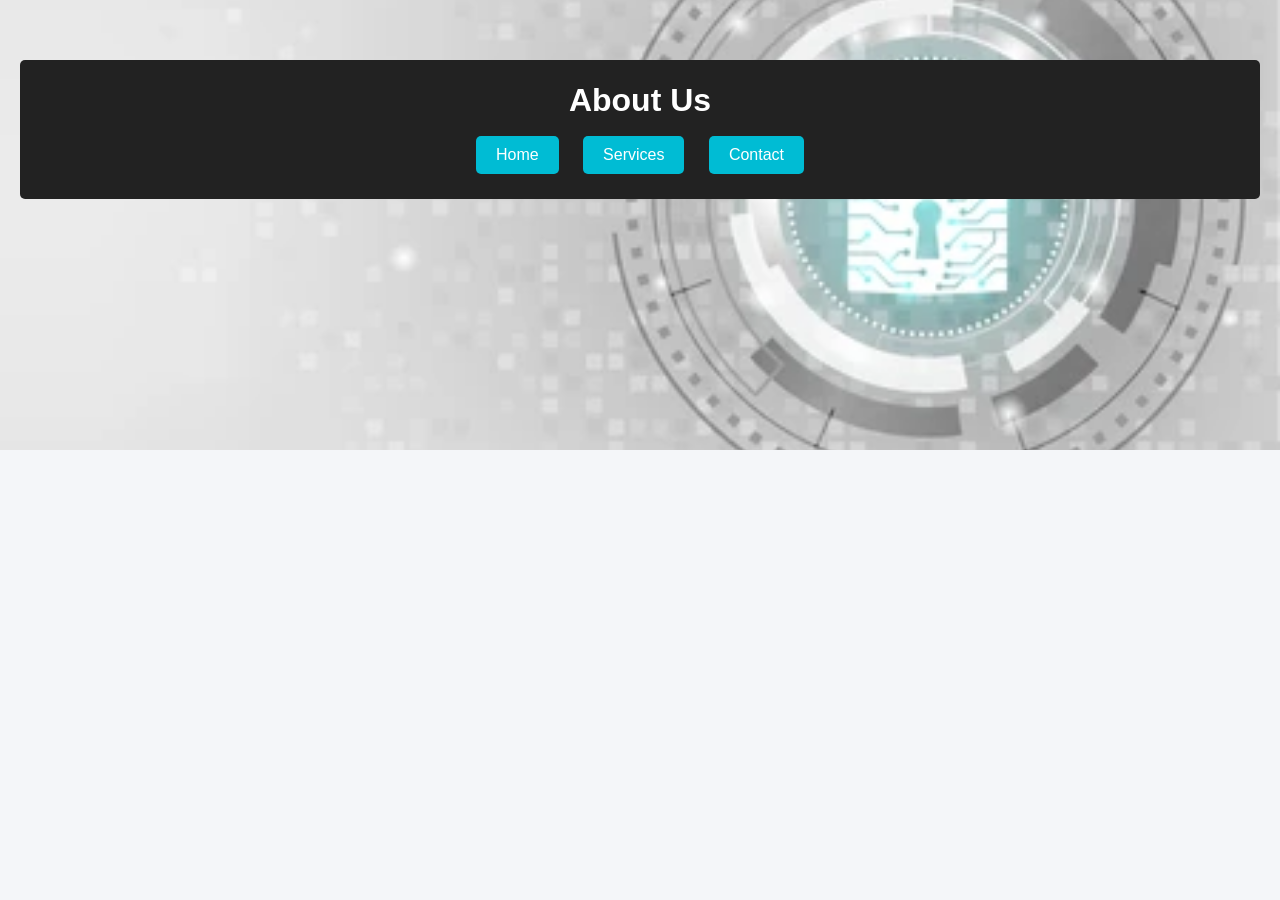
==== About.html @ eb0dd730 "About Page" ====
<!DOCTYPE html>
<html lang="en">
<head>
    <meta charset="UTF-8">
    <meta name="viewport" content="width=device-width, initial-scale=1.0">
    <title>About Us</title>
    <link rel="stylesheet" href="style.css">
</head>
<body>
</body>
<footer>
    <h1>About Us</h1>
    <button onclick="window.location.href='index.html'">Home</button>
    <button onclick="window.location.href='services.html'">Services</button>
    <button onclick="window.location.href='contact.html'">Contact</button>

    </footer>
</body>
</html>
---- style.css ----
body::before {
  content: "";
  position: fixed;
  top: 0;
  left: 0;
  width: 100%;
  height: 50%;
  background: url('ana2.webp') no-repeat center center;
  background-size: cover;
  z-index: -1;

}



* {
  margin: 0;
  padding: 0;
  box-sizing: border-box;
}

body {
  font-family: Arial, sans-serif;
  background-color: #f4f6f9;
  color: #333;
  line-height: 1.6;
  padding: 20px;
}

nav {
  background: #222;
  padding: 10px 0;
}
.nav-menu {
  list-style: none;
  display: flex;
  justify-content: center;
}
.nav-menu li {
  margin: 0 15px;
}
.nav-menu a {
  text-decoration: none;
  color: #fff;
  font-weight: bold;
  transition: color 0.3s;
}
.nav-menu a:hover {
  color: #00bcd4;
}

.social-links {
  margin: 20px 0;
  text-align: center;
}
.social-links img {
  width: 30px;
  height: 30px;
  margin: 0 10px;
  transition: transform 0.3s;
}
.social-links img:hover {
  transform: scale(1.2);
}

header {
  text-align: center;
  margin: 30px 0;
}
header h1 {
  color: #222;
  margin-bottom: 10px;
}
header p {
  font-size: 1.1em;
  color: #050505;
}

.buttons {
  text-align: center;
  margin: 20px 0;
}
button {
  padding: 10px 20px;
  margin: 10px;
  border: none;
  background: #00bcd4;
  color: #fff;
  font-size: 1em;
  cursor: pointer;
  border-radius: 5px;
  transition: background 0.3s;
}
button:hover {
  background: #0097a7;
}
button.purchase {
  background: #ff5722;
}
button.purchase:hover {
  background: #e64a19;
}

.container {
  display: flex;
  gap: 20px;
}

.column {
  width: 33%;
  padding: 15px;
  border: 1px solid #ddd;
}


.content {
  max-width: 400px;
  margin: 0 auto;
  padding: 20px;
  background: #fff;
  border-radius: 8px;
  box-shadow: 0 2px 6px rgba(0,0,0,0.1);
}

.content p {
  margin-bottom: 15px;
}

footer {
  text-align: center;
  margin-top: 40px;
  padding: 15px;
  background: #222;
  color: #fff;
  border-radius: 5px;
}
About.html {
  text-align: center;
  margin: 30px 0;
  background: #fff;
  padding: 20px;
  border-radius: 8px;
  box-shadow: 0 2px 6px rgba(0,0,0,0.1);
}
footer {
  text-align: center;
  margin-top: 40px;
  padding: 15px;
  background: #222;
  color: #fff;
  border-radius: 5px;
}
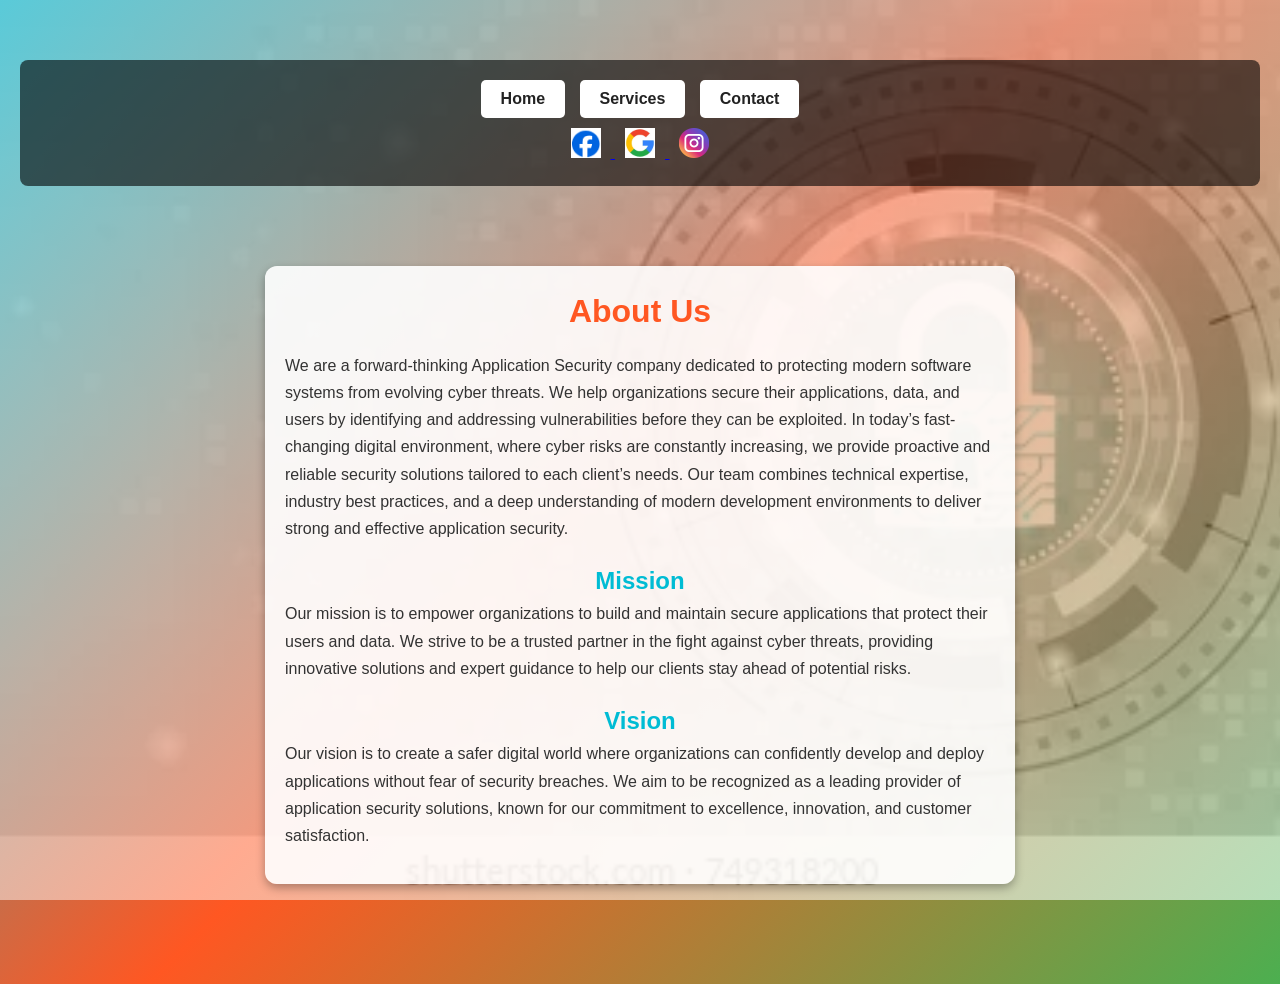
==== commit 54561430: "Icons" ====
--- a/About.html
+++ b/About.html
@@ -6,14 +6,56 @@
     <title>About Us</title>
     <link rel="stylesheet" href="style.css">
 </head>
-<body>
-</body>
-<footer>
-    <h1>About Us</h1>
-    <button onclick="window.location.href='index.html'">Home</button>
-    <button onclick="window.location.href='services.html'">Services</button>
-    <button onclick="window.location.href='contact.html'">Contact</button>
 
+<body class="about-page">
+
+    <!-- Navigation / Footer Buttons -->
+    <footer class="about-footer">
+        <button onclick="window.location.href='index.html'">Home</button>
+        <button onclick="window.location.href='services.html'">Services</button>
+        <button onclick="window.location.href='contact.html'">Contact</button>
+
+     <div class="social-links">
+    <a href="https://www.facebook.com" target="_blank">
+      <img src="facebook.png" alt="Facebook">
+    </a>
+    <a href="https://www.google.com" target="_blank">
+      <img src="OIP.webp" alt="Google">
+    </a>
+    <a href="https://www.instagram.com" target="_blank">
+      <img src="insta.png" alt="Instagram">
+    </a>
+  </div>
     </footer>
+
+    <!-- Main Content -->
+    <main class="about-container">
+
+        <h1>About Us</h1>
+
+        <p>
+            We are a forward-thinking Application Security company dedicated to protecting modern software systems from evolving cyber threats. 
+            We help organizations secure their applications, data, and users by identifying and addressing vulnerabilities before they can be exploited. 
+            In today’s fast-changing digital environment, where cyber risks are constantly increasing, we provide proactive and reliable security solutions 
+            tailored to each client’s needs. Our team combines technical expertise, industry best practices, and a deep understanding of modern development
+            environments to deliver strong and effective application security.
+        </p>
+
+        <h2>Mission</h2>
+        <p>
+            Our mission is to empower organizations to build and maintain secure applications that protect their users and data. 
+            We strive to be a trusted partner in the fight against cyber threats, providing innovative solutions and expert guidance 
+            to help our clients stay ahead of potential risks.
+        </p>
+
+        <h2>Vision</h2>
+        <p>
+            Our vision is to create a safer digital world where organizations can confidently develop and deploy applications 
+            without fear of security breaches. We aim to be recognized as a leading provider of application security solutions, 
+            known for our commitment to excellence, innovation, and customer satisfaction.
+        </p>
+
+    </main>
+
 </body>
 </html>
--- a/style.css
+++ b/style.css
@@ -51,7 +51,7 @@
 }
 
 .social-links {
-  margin: 20px 0;
+  margin: 5px 0;
   text-align: center;
 }
 .social-links img {
@@ -143,11 +143,171 @@
   border-radius: 8px;
   box-shadow: 0 2px 6px rgba(0,0,0,0.1);
 }
-footer {
-  text-align: center;
-  margin-top: 40px;
+.about-page {
+  position: relative;
+}
+
+/* Background image stays + add vibrant overlay */
+.about-page::before {
+  content: "";
+  position: fixed;
+  top: 0;
+  left: 0;
+  width: 100%;
+  height: 100%;
+  
+  /* Image + vibrant gradient overlay */
+  background: 
+    linear-gradient(135deg, rgba(0, 188, 212, 0.7), rgba(255, 87, 34, 0.6), rgba(76, 175, 80, 0.5)),
+    url('ana2.webp') no-repeat center center;
+
+  background-size: cover;
+  z-index: -1;
+}
+/* =========================
+   ABOUT PAGE (MATCHED TO SERVICES STYLE)
+   ========================= */
+
+/* Background like services page */
+.about-page {
+  background: linear-gradient(135deg, #00bcd4, #ff5722, #4caf50);
+  min-height: 100vh;
+  color: #fff;
+}
+
+/* Keep background image + overlay */
+.about-page::before {
+  content: "";
+  position: fixed;
+  top: 0;
+  left: 0;
+  width: 100%;
+  height: 100%;
+  background: 
+    linear-gradient(135deg, rgba(0, 188, 212, 0.6), rgba(255, 87, 34, 0.5), rgba(76, 175, 80, 0.4)),
+    url('ana2.webp') no-repeat center center;
+  background-size: cover;
+  z-index: -1;
+}
+
+/* MAIN CONTENT CARD (same feel as services card) */
+.about-page .about-container {
+  background: rgba(255, 255, 255, 0.9);
+  color: #222;
+  max-width: 750px;
+  margin: 80px auto;
+  padding: 20px;
+  border-radius: 12px;
+  box-shadow: 0 4px 10px rgba(0,0,0,0.3);
+  transition: transform 0.3s;
+}
+
+.about-page .about-container:hover {
+  transform: translateY(-5px);
+}
+
+/* Headings (match services style colors) */
+.about-page h1 {
+  text-align: center;
+  color: #ff5722;
+  margin-bottom: 15px;
+}
+
+.about-page h2 {
+  text-align: center;
+  color: #00bcd4;
+  margin-top: 20px;
+}
+
+/* Paragraphs */
+.about-page p {
+  margin-bottom: 15px;
+  line-height: 1.7;
+  color: #333;
+}
+
+/* TOP NAV BUTTON AREA (MATCH SERVICES NAV STYLE) */
+.about-page .about-footer {
+  text-align: center;
   padding: 15px;
-  background: #222;
-  color: #fff;
+  background: rgba(0, 0, 0, 0.6);
+  border-radius: 8px;
+  margin-bottom: 20px;
+}
+
+/* BUTTONS (same as services page) */
+.about-page .about-footer button {
+  padding: 10px 20px;
+  margin: 5px;
+  border: none;
+  background: #fff;
+  color: #222;
+  font-weight: bold;
   border-radius: 5px;
-}+  cursor: pointer;
+  transition: transform 0.3s, background 0.3s;
+}
+
+/* HOVER (same behavior as services) */
+.about-page .about-footer button:hover {
+  background: #00bcd4;
+  color: #fff;
+  transform: scale(1.1);
+}
+
+/* Services page */
+.services-page {
+  background: linear-gradient(135deg, #00bcd4, #ff5722, #4caf50);
+  min-height: 100vh;
+  color: #fff;
+}
+
+/* Navigation bar at top */
+.services-page .services-nav {
+  text-align: center;
+  padding: 15px;
+  background: rgba(0,0,0,0.6);
+  border-radius: 8px;
+  margin-bottom: 20px;
+}
+
+.services-page .services-nav button {
+  padding: 10px 20px;
+  margin: 5px;
+  border: none;
+  background: #fff;
+  color: #222;
+  font-weight: bold;
+  border-radius: 5px;
+  cursor: pointer;
+  transition: transform 0.3s, background 0.3s;
+}
+
+.services-page .services-nav button:hover {
+  background: #00bcd4;
+  color: #fff;
+  transform: scale(1.1);
+}
+
+/* Service blocks styled as cards */
+.services-page .service-block {
+  background: rgba(255,255,255,0.9);
+  color: #222;
+  padding: 20px;
+  margin: 20px auto;
+  max-width: 700px;
+  border-radius: 12px;
+  box-shadow: 0 4px 10px rgba(0,0,0,0.3);
+  transition: transform 0.3s;
+}
+
+.services-page .service-block:hover {
+  transform: translateY(-5px);
+}
+
+.services-page .service-block h3 {
+  color: #ff5722;
+  margin-bottom: 10px;
+}
+
+
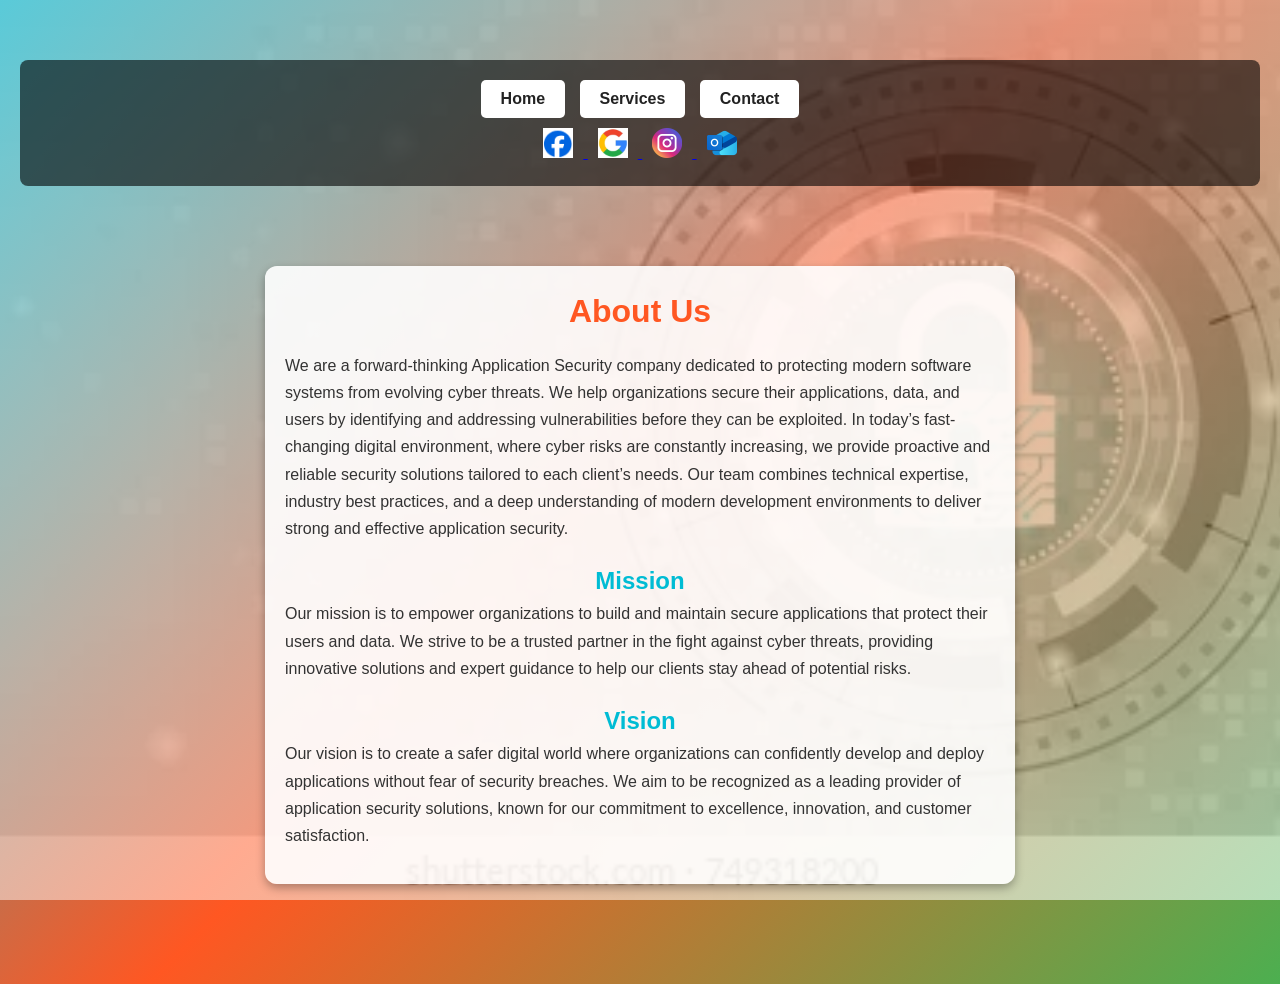
==== commit f92f513d: "outlook icon" ====
--- a/About.html
+++ b/About.html
@@ -24,6 +24,9 @@
     </a>
     <a href="https://www.instagram.com" target="_blank">
       <img src="insta.png" alt="Instagram">
+    </a>
+    <a href="https://www.outlook.com" target="_blank">
+      <img src="microsoft-outlook-new-icon-logo-symbol-free-png.webp" alt="Outlook" class="outlook-icon" >
     </a>
   </div>
     </footer>
--- a/style.css
+++ b/style.css
@@ -61,6 +61,15 @@
   transition: transform 0.3s;
 }
 .social-links img:hover {
+  transform: scale(1.2);
+}
+.outlook-icon {
+  width: 40px;
+  height: 40px;
+  transition: transform 0.3s ease;
+}
+
+.outlook-icon:hover {
   transform: scale(1.2);
 }
 
@@ -310,4 +319,136 @@
   margin-bottom: 10px;
 }
 
-
+/* Contact page*/
+body {
+  margin: 0;
+  font-family: Arial, sans-serif;
+}
+
+.form-page {
+  min-height: 100vh;
+  color: #fff;
+  position: relative;
+  padding: 20px;
+  display: flex;
+  flex-direction: column;
+}
+
+/* Top half background image */
+.form-page::before {
+  content: "";
+  position: absolute;
+  top: 0;
+  left: 0;
+  width: 100%;
+  height: 50%; /* only top half */
+  background: url('ana2.webp') no-repeat center center;
+  background-size: cover;
+  z-index: -1;
+}
+
+/* Bottom half gradient */
+.form-page::after {
+  content: "";
+  position: absolute;
+  bottom: 0;
+  left: 0;
+  width: 100%;
+  height: 50%; /* bottom half */
+  background: linear-gradient(135deg, #00bcd4, #ff5722, #4caf50);
+  z-index: -1;
+}
+
+/* Navigation bar */
+.form-nav {
+  text-align: center;
+  padding: 15px;
+  background: rgba(0,0,0,0.6);
+  border-radius: 8px;
+  margin-bottom: 20px;
+}
+
+.form-nav a {
+  padding: 10px 20px;
+  margin: 5px;
+  display: inline-block;
+  text-decoration: none;
+  background: #fff;
+  color: #222;
+  font-weight: bold;
+  border-radius: 5px;
+  transition: transform 0.3s, background 0.3s;
+}
+
+.form-nav a:hover {
+  background: #00bcd4;
+  color: #fff;
+  transform: scale(1.1);
+}
+
+/* Form card */
+.form-container {
+  background: rgba(255,255,255,0.9);
+  color: #222;
+  max-width: 600px;
+  margin: 40px auto;
+  padding: 25px;
+  border-radius: 12px;
+  box-shadow: 0 4px 10px rgba(0,0,0,0.3);
+  transition: transform 0.3s;
+}
+
+.form-container:hover {
+  transform: translateY(-5px);
+}
+
+.form-container h1 {
+  text-align: center;
+  color: #ff5722;
+  margin-bottom: 10px;
+}
+
+.form-container p {
+  text-align: center;
+  color: #333;
+  margin-bottom: 20px;
+}
+
+/* Inputs */
+form label {
+  font-weight: bold;
+  margin-top: 10px;
+  display: block;
+}
+
+form input, form textarea {
+  width: 100%;
+  padding: 12px;
+  margin: 8px 0 15px;
+  border: 1px solid #ccc;
+  border-radius: 6px;
+  font-size: 14px;
+  transition: border-color 0.3s;
+}
+
+form input:focus, form textarea:focus {
+  border-color: #00bcd4;
+  outline: none;
+}
+
+/* Button */
+form button {
+  width: 100%;
+  padding: 12px;
+  background: #00bcd4;
+  color: #fff;
+  border: none;
+  border-radius: 6px;
+  font-size: 16px;
+  cursor: pointer;
+  transition: background 0.3s;
+}
+
+form button:hover {
+  background: #0097a7;
+}
